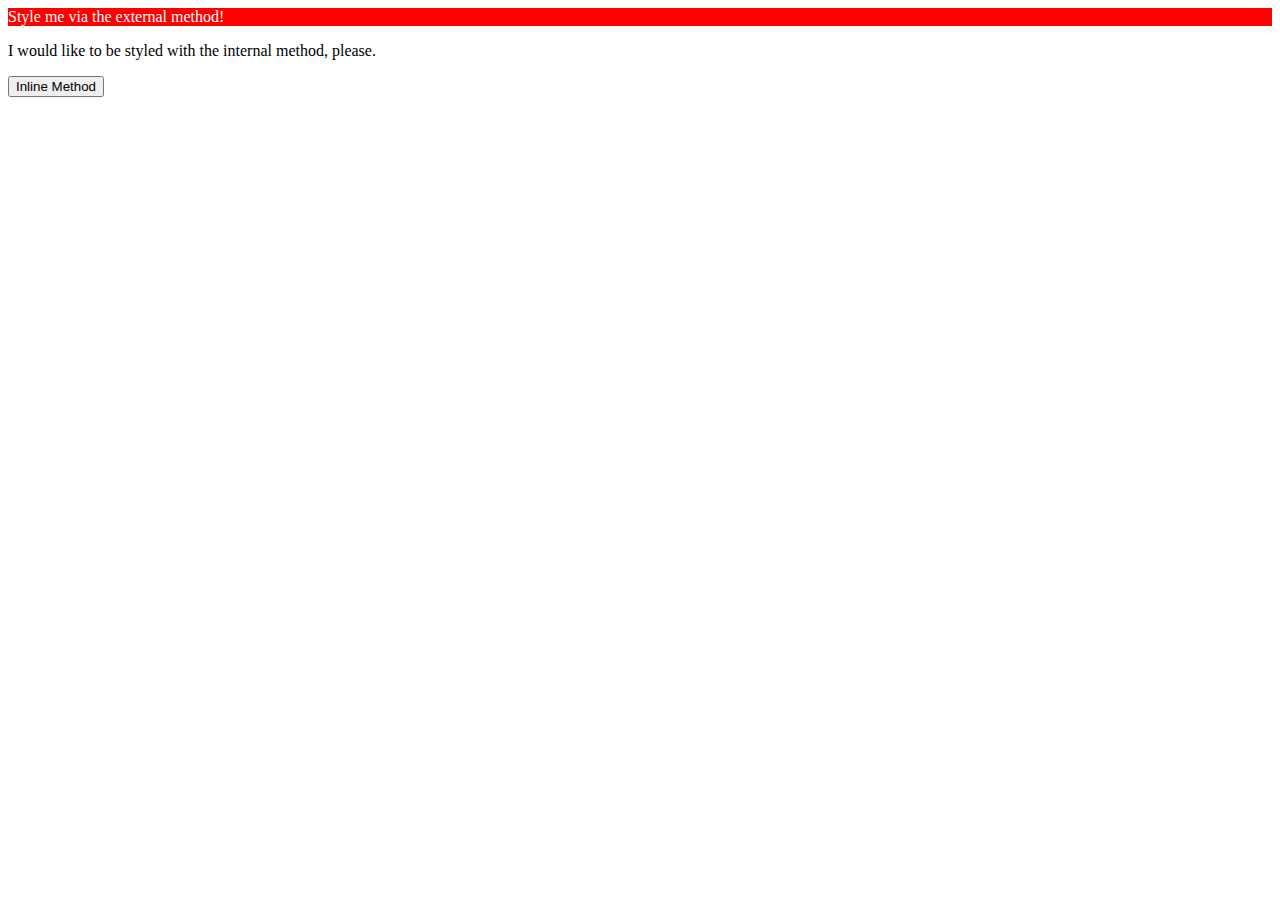
==== foundations/intro-to-css/01-css-methods/index.html @ dbc9b36d "Add styles to index, and gave color to div" ====
<!DOCTYPE html>
<html lang="en">
  <head>
    <meta charset="UTF-8">
    <meta http-equiv="X-UA-Compatible" content="IE=edge">
    <meta name="viewport" content="width=device-width, initial-scale=1.0">
    <link rel="stylesheet" href="styles.css">
    <title>Methods for Adding CSS</title>
  </head>
  <body>
    <div>Style me via the external method!</div>
    <p>I would like to be styled with the internal method, please.</p>
    <button>Inline Method</button>
  </body>
</html>
---- foundations/intro-to-css/01-css-methods/styles.css ----
div {
    color: white;
    background-color: red;
}
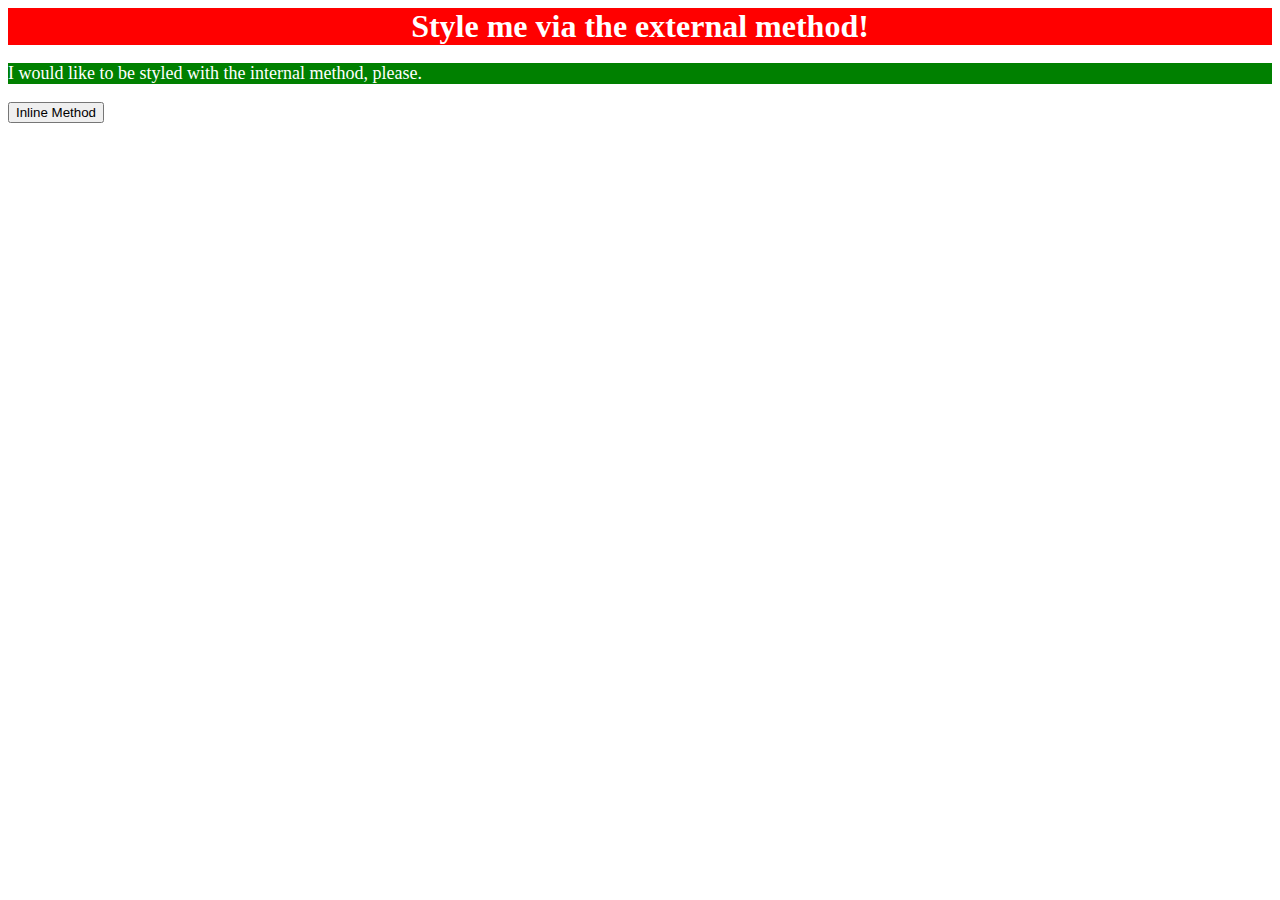
==== commit 6381ea88: "Add internal style for p element" ====
--- a/foundations/intro-to-css/01-css-methods/index.html
+++ b/foundations/intro-to-css/01-css-methods/index.html
@@ -6,6 +6,13 @@
     <meta name="viewport" content="width=device-width, initial-scale=1.0">
     <link rel="stylesheet" href="styles.css">
     <title>Methods for Adding CSS</title>
+    <style>
+      p {
+        color: white;
+        background-color: green;
+        font-size: 18px;
+      }
+    </style>
   </head>
   <body>
     <div>Style me via the external method!</div>
--- a/foundations/intro-to-css/01-css-methods/styles.css
+++ b/foundations/intro-to-css/01-css-methods/styles.css
@@ -1,4 +1,7 @@
 div {
     color: white;
     background-color: red;
+    font-size: 32px;
+    font-weight: bold;
+    text-align: center;
 }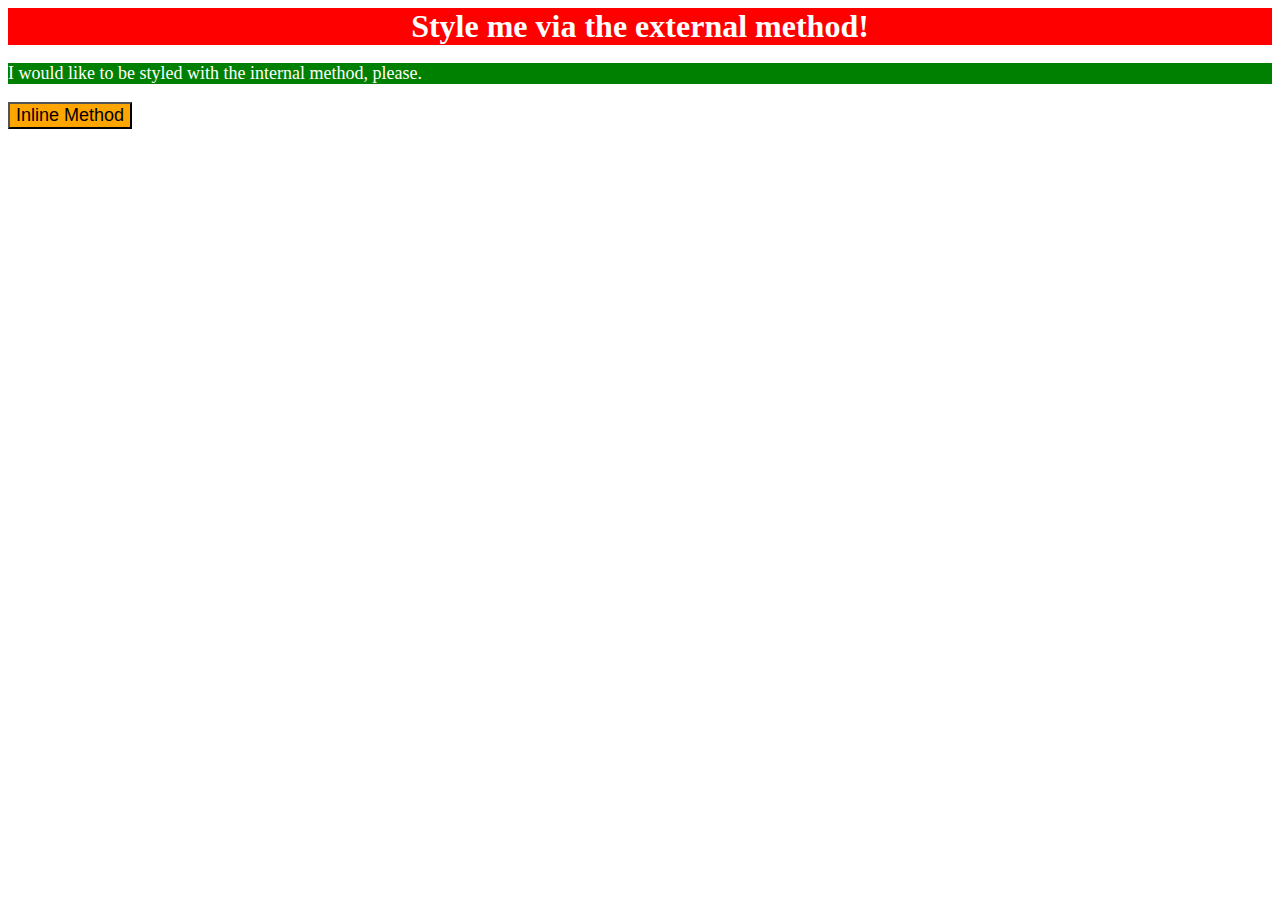
==== commit 070d56c8: "Add inline style to button element in index" ====
--- a/foundations/intro-to-css/01-css-methods/index.html
+++ b/foundations/intro-to-css/01-css-methods/index.html
@@ -17,6 +17,6 @@
   <body>
     <div>Style me via the external method!</div>
     <p>I would like to be styled with the internal method, please.</p>
-    <button>Inline Method</button>
+    <button style="background-color: orange; font-size: 18px;">Inline Method</button>
   </body>
 </html>